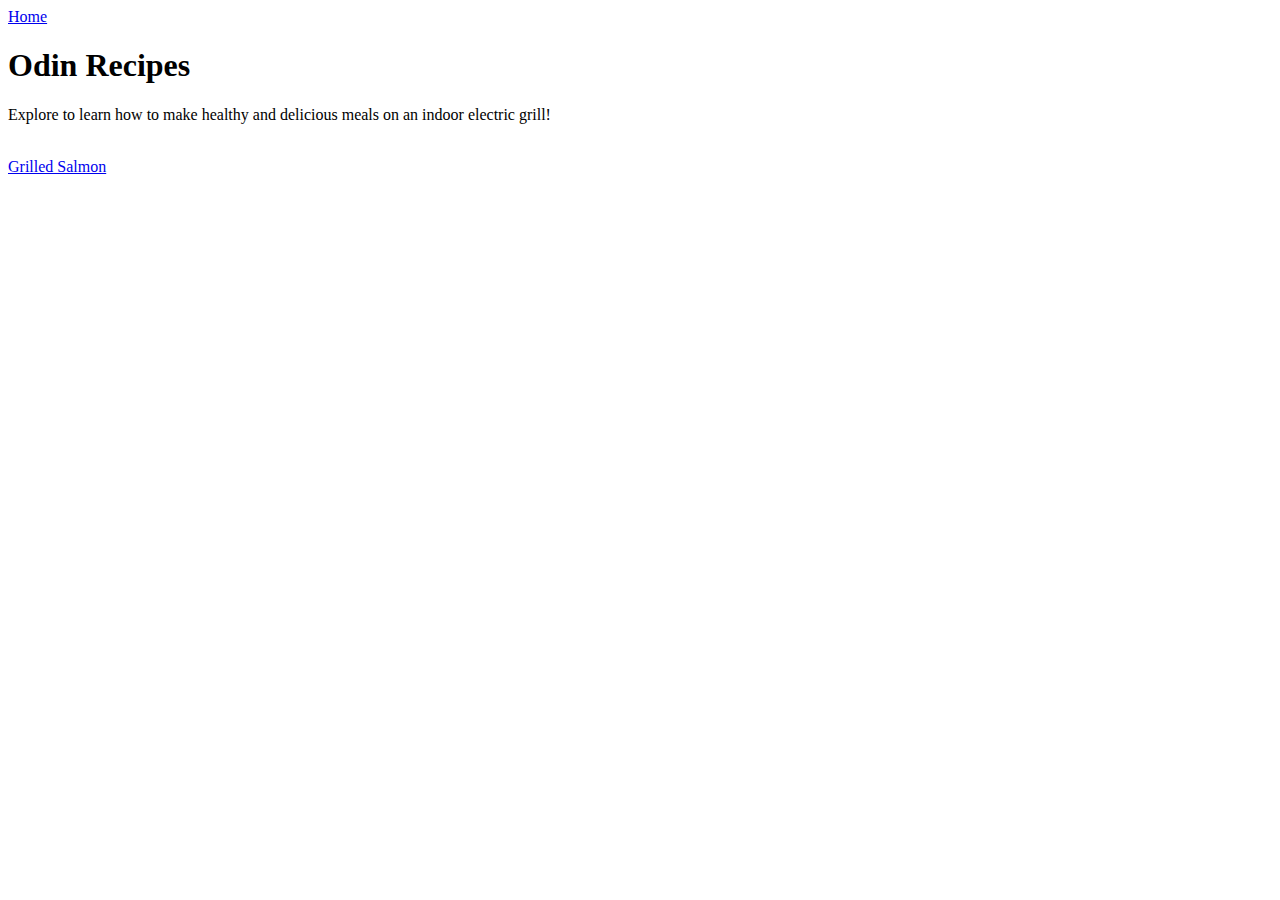
==== index.html @ 6cd5decf "Initiate base home page and first recipe page" ====
<!DOCTYPE html>
<html lang="en">
  <head>
    <meta charset="utf-8">
    <title>Odin Recipes</title>
  </head>

  <body>
    <header>
        <nav>
            <a href="./index.html">Home</a>
        </nav>
    </header>

    <main>
        <h1>Odin Recipes</h1>
        <p>Explore to learn how to make healthy and delicious meals on an indoor electric grill!</p>
        <br>
        <a href="./recipes/salmon-grilled.html">Grilled Salmon</a>

    </main>

  </body>

</html>
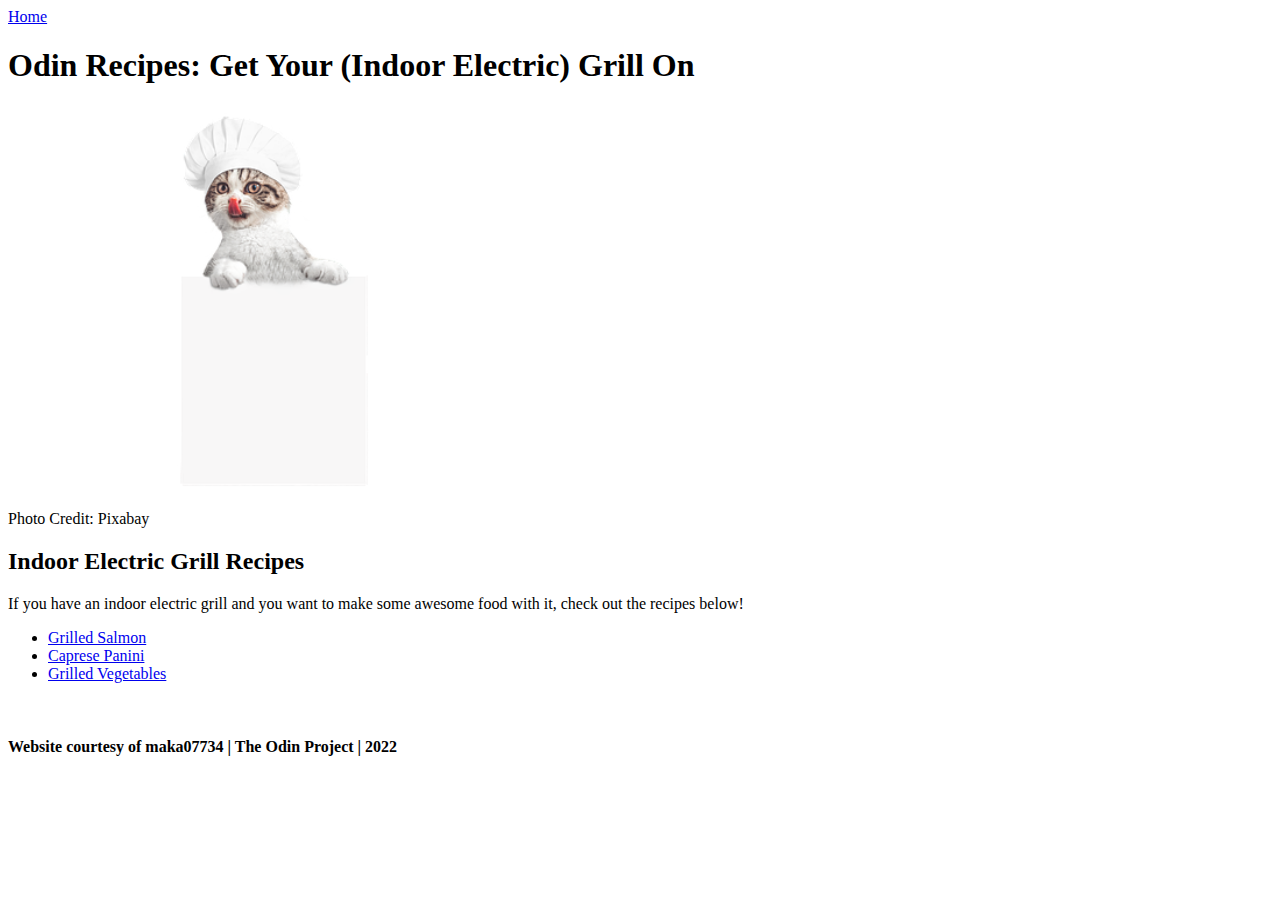
==== commit 241917f3: "Update (index.html): Updated page text content, added image, added footer" ====
--- a/index.html
+++ b/index.html
@@ -2,10 +2,11 @@
 <html lang="en">
   <head>
     <meta charset="utf-8">
-    <title>Odin Recipes</title>
+    <title>Odin Recipes | Home</title>
   </head>
 
   <body>
+    <a name="top"></a>
     <header>
         <nav>
             <a href="./index.html">Home</a>
@@ -13,13 +14,22 @@
     </header>
 
     <main>
-        <h1>Odin Recipes</h1>
-        <p>Explore to learn how to make healthy and delicious meals on an indoor electric grill!</p>
-        <br>
-        <a href="./recipes/salmon-grilled.html">Grilled Salmon</a>
+        <h1>Odin Recipes: Get Your (Indoor Electric) Grill On</h1>
+        <img src="./img/chef-kitten.png" alt="White and brown tabby cat wearing a white chef's hat while sticking its tongue out" width="525" height="400">
+        <figcaption>Photo Credit: Pixabay</figcaption>
+        <h2>Indoor Electric Grill Recipes</h2>
+        <p>If you have an indoor electric grill and you want to make some awesome food with it, check out the recipes below!</p>
+        <ul>
+          <li><a href="./recipes/salmon-grilled.html">Grilled Salmon</a></li>
+          <li><a href="./recipes/caprese-panini.html">Caprese Panini</a></li>
+          <li><a href="./recipes/vegetables-grilled.html">Grilled Vegetables</a></li>
+        </ul>
+    </main>
+    <br>
 
-    </main>
-
+    <footer>
+      <h4>Website courtesy of maka07734 | The Odin Project | 2022</h4>
+    </footer>
   </body>
 
 </html>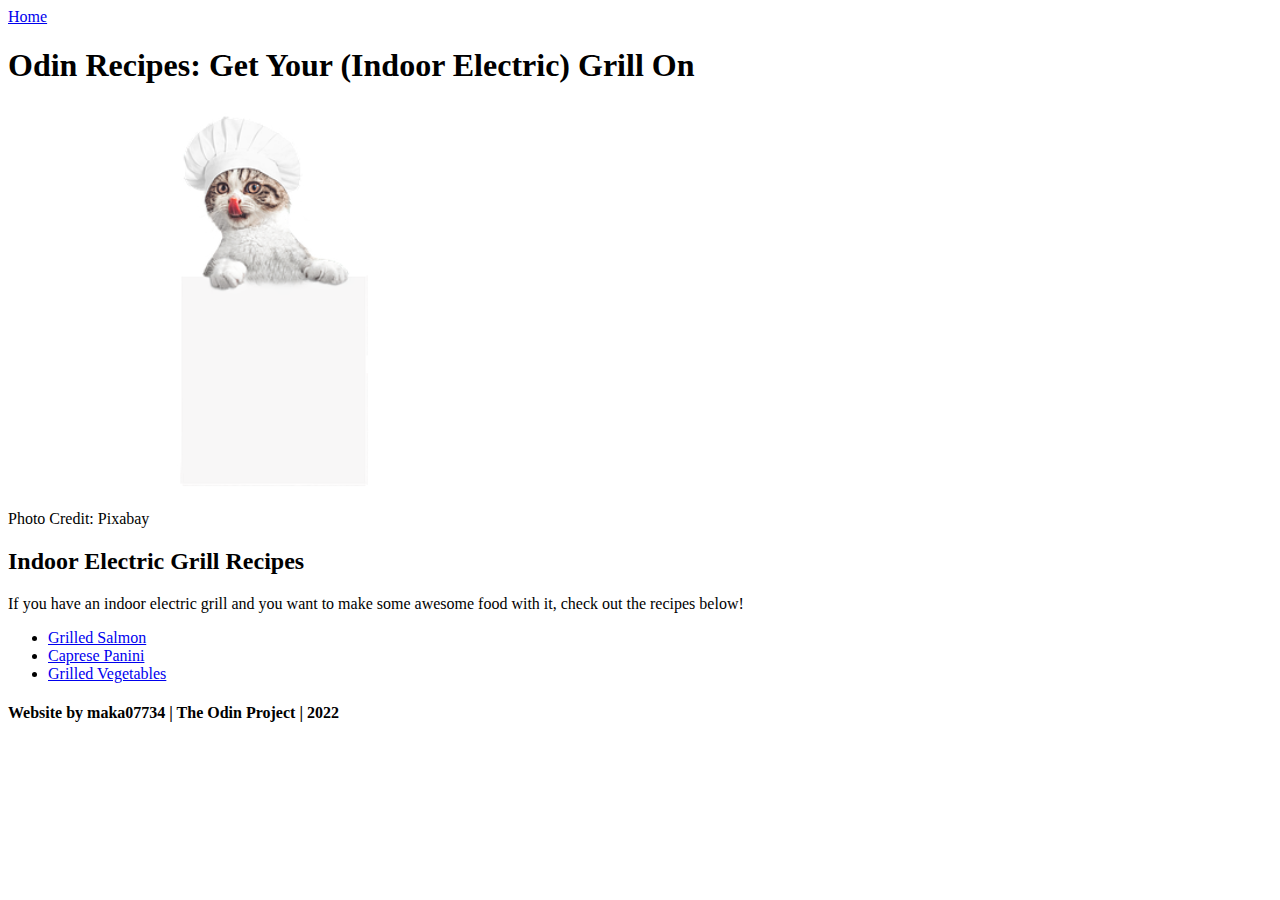
==== commit d05a6347: "Edit (index.html): edited HTML to defer to CSS style changes" ====
--- a/index.html
+++ b/index.html
@@ -3,6 +3,7 @@
   <head>
     <meta charset="utf-8">
     <title>Odin Recipes | Home</title>
+    <link rel="stylesheet" href="./style.css">
   </head>
 
   <body>
@@ -15,7 +16,8 @@
 
     <main>
         <h1>Odin Recipes: Get Your (Indoor Electric) Grill On</h1>
-        <img src="./img/chef-kitten.png" alt="White and brown tabby cat wearing a white chef's hat while sticking its tongue out" width="525" height="400">
+  
+          <img class="header-img" src="./img/chef-kitten.png" alt="White and brown tabby cat wearing a white chef's hat while sticking its tongue out" width="525" height="400">
         <figcaption>Photo Credit: Pixabay</figcaption>
         <h2>Indoor Electric Grill Recipes</h2>
         <p>If you have an indoor electric grill and you want to make some awesome food with it, check out the recipes below!</p>
@@ -25,10 +27,11 @@
           <li><a href="./recipes/vegetables-grilled.html">Grilled Vegetables</a></li>
         </ul>
     </main>
-    <br>
 
     <footer>
-      <h4>Website courtesy of maka07734 | The Odin Project | 2022</h4>
+      <div class="page-info">
+        <h4>Website by maka07734 | The Odin Project | 2022</h4>
+      </div>
     </footer>
   </body>
 
